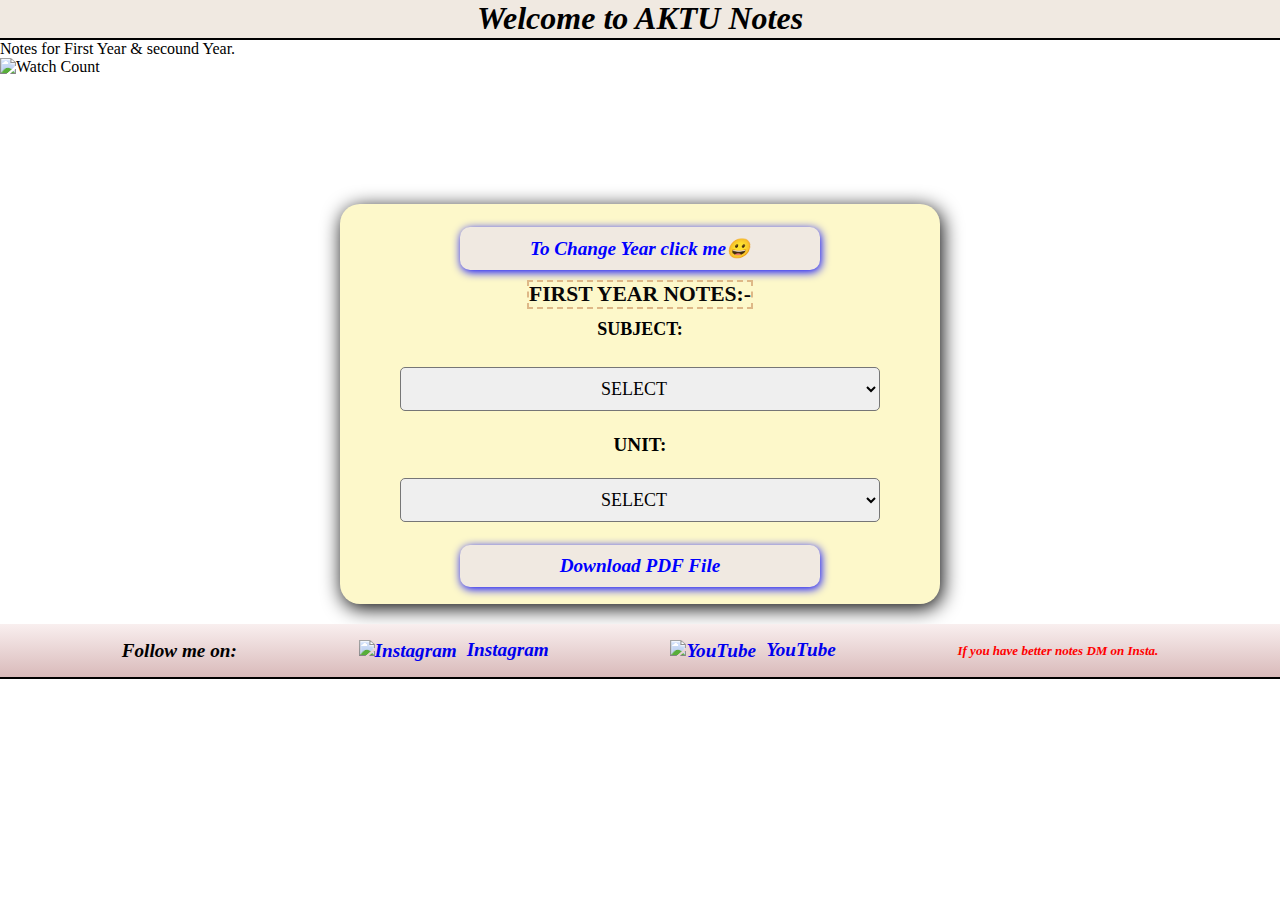
==== index.html @ f74ba86c "Update index.html" ====
<!DOCTYPE html>
<html lang="en">

<head>
  <meta charset="UTF-8">
  <meta name="viewport" content="width=device-width, initial-scale=1.0">
  <link rel="icon" type="image/x-icon"
    href="https://i.ibb.co/qnsSMXm/21vishalthakur-253090887-627483071606566-1643709613012544702-n.png" sizes="18x18">

  <link rel="stylesheet" href="style.css">
  <title>B.tech Stuff</title>
</head>

<body>
  <h1>Welcome to AKTU Notes</h1>
     <p class="intro"> Notes for First Year & secound Year. </p>
  <div><img src="https://img.shields.io/github/watchers/vishaltechie21/B.tech-notes.svg" alt="Watch Count">
     </div>
  <div class="container ">
    <button id="changeSubjectBtn" class="btn btn-secondary">To Change Year click me&#128512;</button>
    <label class="head" for="subject" ><span>First Year Notes:-</span> Subject:</label>
    <select aria-label="Disabled select example" id="subject" class="form-select">
      <option selected>Select</option>
      <option value="BAS201">BAS201 (physics)</option>
      <option value="BAS202">BAS202 (Chemistry)</option>
      <option value="BAS203">BAS203 (Maths-2)</option>
      <option value="BAS204">BAS204(Environment)</option>
      <option value="BAS205">BAS205 (Soft Skills)</option>
      <option value="BCS201">BCS201 (PFPS)</option>
      <option value="BEC201">BEC201 (ELECTRONIC)</option>
      <option value="BEE201">BEE201 (ELECTRICAL)</option>
      <option value="BME201">BME201 (MECHANICAL)</option>
    </select>
    <br>
    <label for="unit" >Unit:</label>
    <select aria-label="Disabled select example" id="unit" class="form-select">
      <option selected>Select</option>
      <option value="1">1</option>
      <option value="2">2</option>
      <option value="3">3</option>
      <option value="4">4</option>
      <option value="5">5</option>
    </select>
    <br>
    <button type="button" class="btn btn-secondary btn2">Download PDF File</button>
  </div>


  <!-- Footer section  -->
  <footer>
    <p>Follow me on:</p>
    <a href="https://www.instagram.com/21vishalthakur/" target="_blank">
        <img src="https://encrypted-tbn0.gstatic.com/images?q=tbn:ANd9GcSomeJ0QsT55Tg_GSb_YQdChBXGRGOCF7vF5TJdhSg&s" alt="Instagram" width="30" height="30">Instagram
    </a>
    <a href="https://www.youtube.com/channel/UCt2IVERCBm5-97FUyC7tNnw" target="_blank">
        <img src="https://png.pngtree.com/png-vector/20221018/ourmid/pngtree-youtube-social-media-icon-png-image_6315995.png" alt="YouTube" width="30" object-fit="cover" object-position="center"  height="30">YouTube
    </a>
    <P class="line">If you have better notes DM on Insta.</P>
</footer>



  <!-- js part -->
  <script src="page.js"></script>






</body>

</html>
---- style.css ----
* {
  margin: 0;
  padding: 0;
  box-sizing: border-box;
  font-family: 'gilroy';
}

html,
body {
  height: 100%;
  width: 100%;
}

h1 {
  height: 40px;
  width: 100%;
  border-bottom: 2px solid black;
  text-align: center;
  background-color: rgb(240, 233, 225);
  font-style: italic;
}

.container {
  display: flex;
  height: 400px;
  align-items: center;
  margin: auto;
  margin-top: 10%;
  justify-content: center;
  flex-direction: column;
  width: 600px;
  background-color: rgb(253, 248, 202);
  border-radius: 20px;
  box-shadow: 2px 4px 20px;
}

.container .head {
  font-size: large;
  padding: 10px;
  text-align: center;
  justify-content: start;
  /* border-radius: 50%; */
  margin-top: 0px;
  /* position: absolute; */
  flex-direction: column;
  display: flex;
}

/* h1 of first year. */
.container span {
  /* background-color:red; */
  color: rgb(7, 7, 7);
  border: 2px dashed burlywood;
  margin-bottom: 10px;
  font-size: larger;
  justify-content: space-between;
  align-items: center;
}

.container .form-select {
  width: 80%;
  /* background: #000; */
  padding: 10px;
  margin-top: 7px;
}

.container label {
  margin-bottom: 10px;
  font-size: larger;
  font-weight: 600;
  padding: 5px;
  text-transform: uppercase;
  z-index: 99;
}

.container .btn {
  padding: 10px;
  width: 60%;
  font-size: larger;
  font-weight: 700;
  font-style: oblique;
  margin-top: 5px;
  background-color: rgb(240, 233, 225);
  color: blue;
  cursor: pointer;
  border-radius: 10px;
  border: none;
  box-shadow: 1px 2px 10px;
}
.btn:hover{
  scale: 1.1;
  transition: all ease .3s;
}

.container #subject,
#unit {
  text-align: center;
  justify-content: center;
  font-size: large;
  font-weight: 500;
  border-radius: 5px;
  /* background: #000; */
  text-transform: uppercase;
}

footer {
  display: flex;
  justify-content: space-evenly;
  align-items: center;
  /* Vertically center the content */
  margin-top: 20px;
  height: 55px;
  text-align: center;
  font-size: larger;
  font-weight: 700;
  font-style: italic;
  background-image: linear-gradient(#f9efef, #d9baba);
  position: relative;
  border-bottom: 2px solid black;
}

footer a,
p {
  text-decoration: none !important;
}

/* Style for the icon (adjust as needed) */
footer img {
  vertical-align: middle;
  /* Vertically center the image with text */
  margin-right: 10px;
  /* Add spacing between icon and text */
  object-fit: cover;
  object-position: fixed;
}
.line{
  font-size: small;
  color: red;
  float: left;
  /* text-decoration: 10px underline silver; */
}

/* Media Query for screens less than 400px */
@media (max-width: 400px) {
  .container {
    width: 100%;
  }

  h1 {
    width: 100%;
  }

  .container #subject,
  #unit {
    width: 50%;
    text-align: center;
    justify-content: center;
  }
}

@media (max-width: 600px) {
  .container {
    width: 100%;
  }

  h1 {
    width: 100%;
  }
}
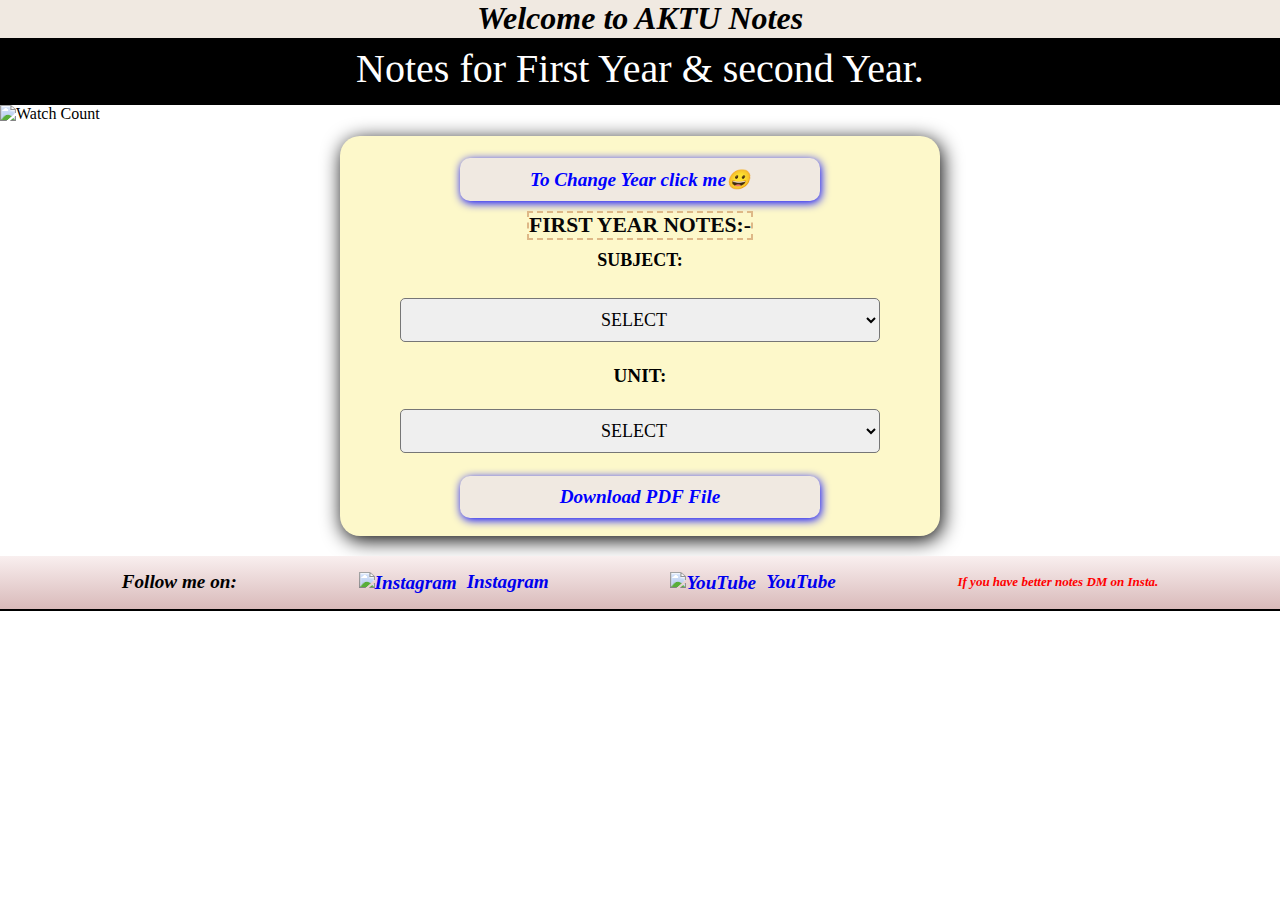
==== commit c94f2d02: "Update index.html" ====
--- a/index.html
+++ b/index.html
@@ -13,7 +13,7 @@
 
 <body>
   <h1>Welcome to AKTU Notes</h1>
-     <p class="intro"> Notes for First Year & secound Year. </p>
+     <p class="intro"> Notes for First Year & second Year. </p>
   <div><img src="https://img.shields.io/github/watchers/vishaltechie21/B.tech-notes.svg" alt="Watch Count">
      </div>
   <div class="container ">
--- a/style.css
+++ b/style.css
@@ -19,13 +19,24 @@
   background-color: rgb(240, 233, 225);
   font-style: italic;
 }
+.intro{
+  background: #000;
+  width: 100%;
+  height: 65px;
+  padding: 5px;
+  text-align: center;
+  /* position: relative; */
+  color: white;
+  font-size: 40px;
+  /* text-overflow: inherit; */
+}
 
 .container {
   display: flex;
   height: 400px;
   align-items: center;
   margin: auto;
-  margin-top: 10%;
+  margin-top: 1%;
   justify-content: center;
   flex-direction: column;
   width: 600px;
@@ -141,7 +152,7 @@
 }
 
 /* Media Query for screens less than 400px */
-@media (max-width: 400px) {
+@media (max-width: 450px) {
   .container {
     width: 100%;
   }
@@ -152,10 +163,40 @@
 
   .container #subject,
   #unit {
-    width: 50%;
+    width: 70%;
     text-align: center;
     justify-content: center;
   }
+  .container{
+    margin-top: 5%;
+    height: 550px;
+    /* width: 100%; */
+  }
+  span{
+    border-radius: 20px;
+    border: none;
+    background-color: red;
+    padding: 8px;
+  }
+  #changeSubjectBtn{
+    margin-bottom: 40px;
+
+  }
+  .intro{
+    width: 100%;
+    font-size: 30px;
+    height: 70px;
+    justify-content: center;
+    text-align: center;
+    padding: 2px 12px 10px 0;
+    font-style: italic;
+  }
+  footer{
+    text-align:center;
+    margin-top:30px ;
+    height: 70px;
+    
+  }
 }
 
 @media (max-width: 600px) {
@@ -166,4 +207,5 @@
   h1 {
     width: 100%;
   }
-}+  
+}
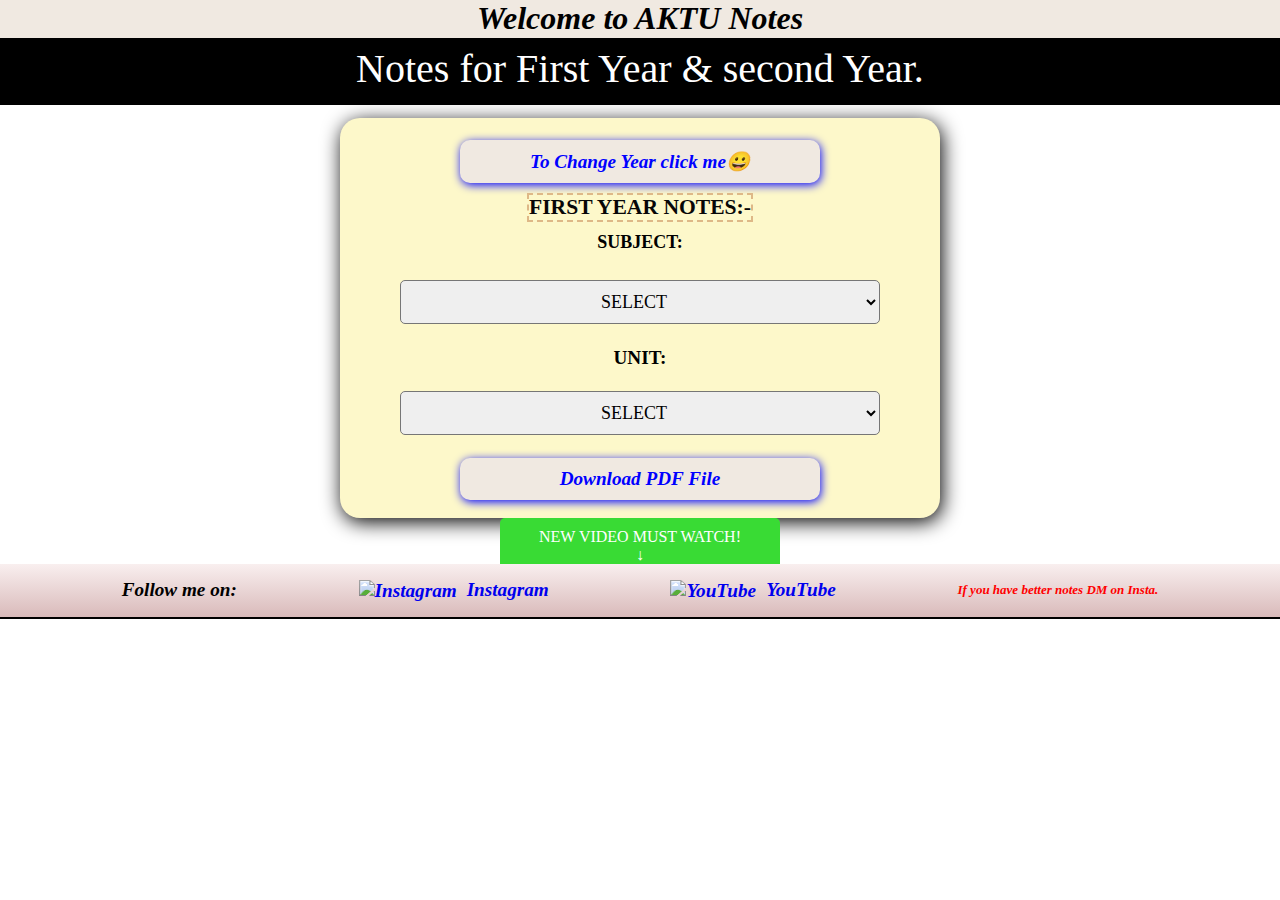
==== commit 82f680d9: "Update index.html" ====
--- a/index.html
+++ b/index.html
@@ -14,8 +14,6 @@
 <body>
   <h1>Welcome to AKTU Notes</h1>
      <p class="intro"> Notes for First Year & second Year. </p>
-  <div><img src="https://img.shields.io/github/watchers/vishaltechie21/B.tech-notes.svg" alt="Watch Count">
-     </div>
   <div class="container ">
     <button id="changeSubjectBtn" class="btn btn-secondary">To Change Year click me&#128512;</button>
     <label class="head" for="subject" ><span>First Year Notes:-</span> Subject:</label>
@@ -47,6 +45,11 @@
 
 
   <!-- Footer section  -->
+  
+ <div class="toggle"> <button id="toggle">New Video Must Watch!
+  <br>&#8595;
+  <a href="https://youtube.com/shorts/hou2MJLn5hU?si=VXvauNUTWy5qX1TI" ta></a>
+</button></div>
   <footer>
     <p>Follow me on:</p>
     <a href="https://www.instagram.com/21vishalthakur/" target="_blank">
--- a/style.css
+++ b/style.css
@@ -114,6 +114,35 @@
   text-transform: uppercase;
 }
 
+.toggle{
+  text-align: center;
+  margin-bottom: -30px;
+}
+#toggle{font-size: 30px;  
+    text-transform: uppercase;
+  padding: 10px 39px;
+  text-align: center;
+  background-color: #39db34;
+  color: #fff;
+  border: none;
+  border-radius: 5px;
+  font-size: 16px;
+  cursor: pointer;
+  animation: flickerAnimation .9s infinite;
+}
+@keyframes flickerAnimation {
+  0% {
+    opacity: 1;
+  }
+  50% {
+    opacity: 0;
+  }
+  100% {
+    opacity: 1;
+  }
+}
+
+
 footer {
   display: flex;
   justify-content: space-evenly;
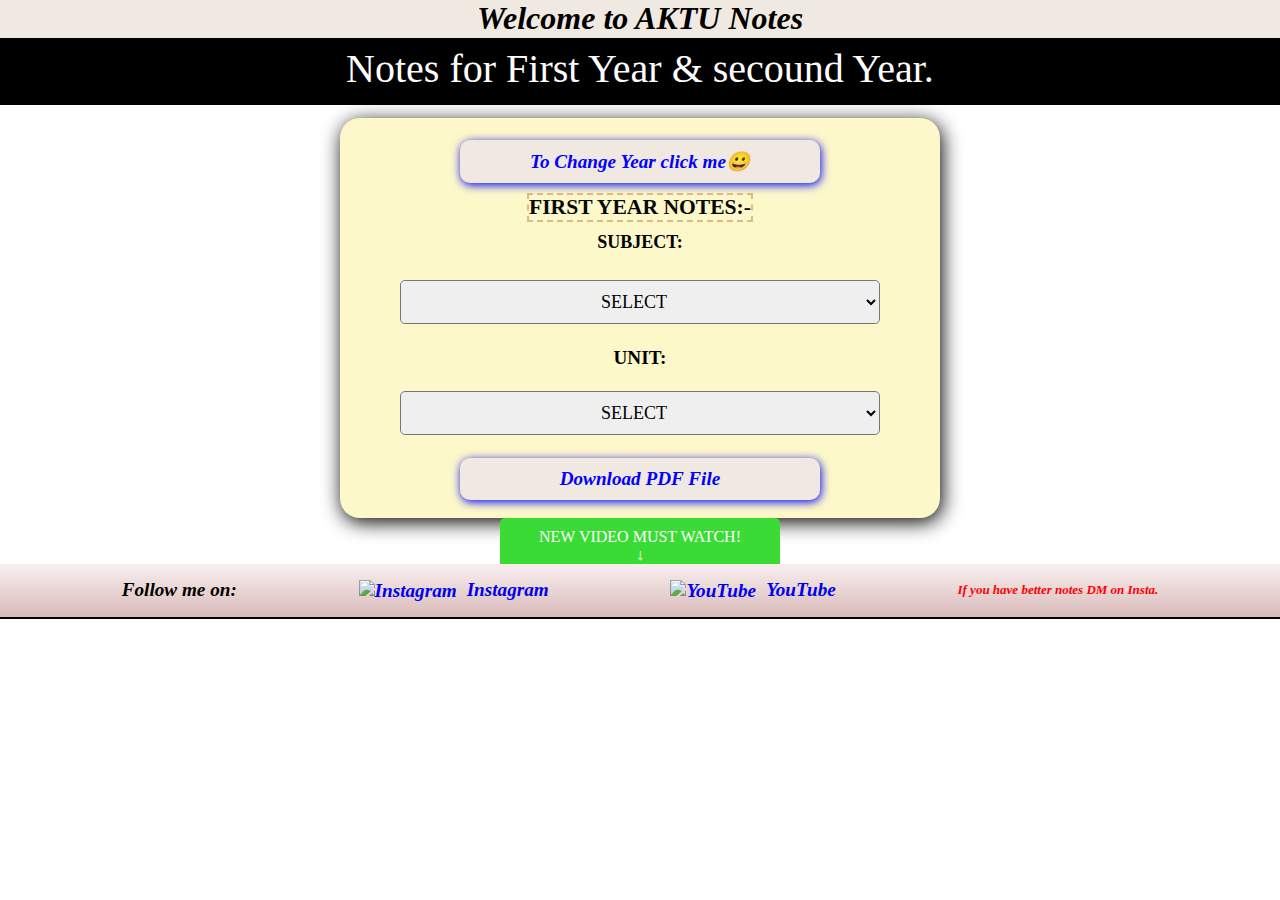
==== commit 58d672a8: "adding toggle btnfor youtube" ====
--- a/index.html
+++ b/index.html
@@ -13,7 +13,8 @@
 
 <body>
   <h1>Welcome to AKTU Notes</h1>
-     <p class="intro"> Notes for First Year & second Year. </p>
+     <p class="intro"> Notes for First Year & secound Year. </p>
+
   <div class="container ">
     <button id="changeSubjectBtn" class="btn btn-secondary">To Change Year click me&#128512;</button>
     <label class="head" for="subject" ><span>First Year Notes:-</span> Subject:</label>
@@ -22,9 +23,9 @@
       <option value="BAS201">BAS201 (physics)</option>
       <option value="BAS202">BAS202 (Chemistry)</option>
       <option value="BAS203">BAS203 (Maths-2)</option>
-      <option value="BAS204">BAS204(Environment)</option>
+      <option value="BAS204">BAS204(Envirment)</option>
       <option value="BAS205">BAS205 (Soft Skills)</option>
-      <option value="BCS201">BCS201 (PFPS)</option>
+      <option value="BCS201">BCS201 (C LANGUAGE)</option>
       <option value="BEC201">BEC201 (ELECTRONIC)</option>
       <option value="BEE201">BEE201 (ELECTRICAL)</option>
       <option value="BME201">BME201 (MECHANICAL)</option>
@@ -45,7 +46,6 @@
 
 
   <!-- Footer section  -->
-  
  <div class="toggle"> <button id="toggle">New Video Must Watch!
   <br>&#8595;
   <a href="https://youtube.com/shorts/hou2MJLn5hU?si=VXvauNUTWy5qX1TI" ta></a>
@@ -73,4 +73,4 @@
 
 </body>
 
-</html>
+</html>--- a/style.css
+++ b/style.css
@@ -114,6 +114,21 @@
   text-transform: uppercase;
 }
 
+footer {
+  display: flex;
+  justify-content: space-evenly;
+  align-items: center;
+  /* Vertically center the content */
+  margin-top: 20px;
+  height: 55px;
+  text-align: center;
+  font-size: larger;
+  font-weight: 700;
+  font-style: italic;
+  background-image: linear-gradient(#f9efef, #d9baba);
+  position: relative;
+  border-bottom: 2px solid black;
+}
 .toggle{
   text-align: center;
   margin-bottom: -30px;
@@ -143,21 +158,6 @@
 }
 
 
-footer {
-  display: flex;
-  justify-content: space-evenly;
-  align-items: center;
-  /* Vertically center the content */
-  margin-top: 20px;
-  height: 55px;
-  text-align: center;
-  font-size: larger;
-  font-weight: 700;
-  font-style: italic;
-  background-image: linear-gradient(#f9efef, #d9baba);
-  position: relative;
-  border-bottom: 2px solid black;
-}
 
 footer a,
 p {
@@ -237,4 +237,4 @@
     width: 100%;
   }
   
-}
+}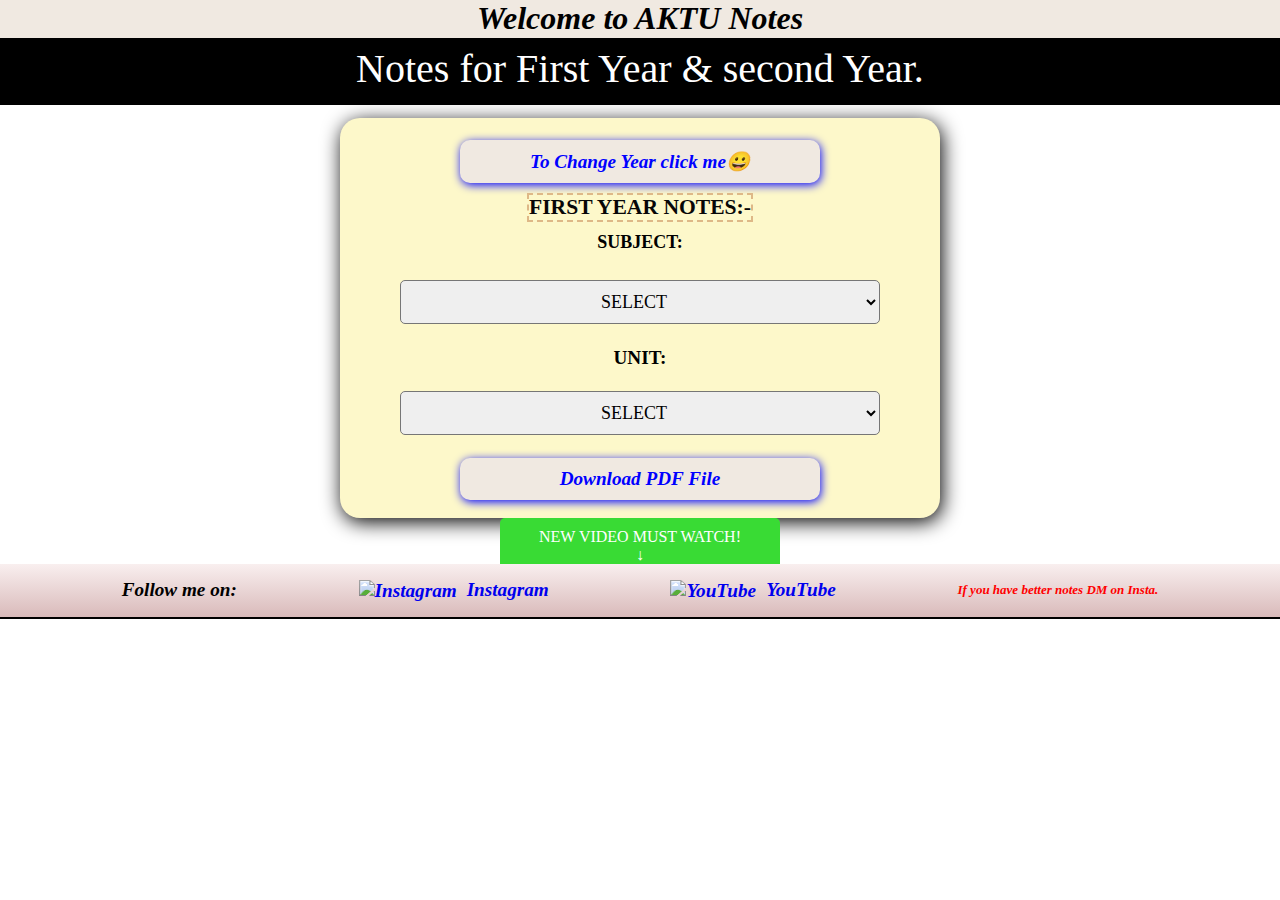
==== commit 28b02289: "Merge pull request #3 from vishaltechie21/vishaltechie21-patch-3" ====
--- a/index.html
+++ b/index.html
@@ -13,8 +13,7 @@
 
 <body>
   <h1>Welcome to AKTU Notes</h1>
-     <p class="intro"> Notes for First Year & secound Year. </p>
-
+     <p class="intro"> Notes for First Year & second Year. </p>
   <div class="container ">
     <button id="changeSubjectBtn" class="btn btn-secondary">To Change Year click me&#128512;</button>
     <label class="head" for="subject" ><span>First Year Notes:-</span> Subject:</label>
@@ -23,9 +22,9 @@
       <option value="BAS201">BAS201 (physics)</option>
       <option value="BAS202">BAS202 (Chemistry)</option>
       <option value="BAS203">BAS203 (Maths-2)</option>
-      <option value="BAS204">BAS204(Envirment)</option>
+      <option value="BAS204">BAS204(Environment)</option>
       <option value="BAS205">BAS205 (Soft Skills)</option>
-      <option value="BCS201">BCS201 (C LANGUAGE)</option>
+      <option value="BCS201">BCS201 (PFPS)</option>
       <option value="BEC201">BEC201 (ELECTRONIC)</option>
       <option value="BEE201">BEE201 (ELECTRICAL)</option>
       <option value="BME201">BME201 (MECHANICAL)</option>
@@ -46,6 +45,7 @@
 
 
   <!-- Footer section  -->
+  
  <div class="toggle"> <button id="toggle">New Video Must Watch!
   <br>&#8595;
   <a href="https://youtube.com/shorts/hou2MJLn5hU?si=VXvauNUTWy5qX1TI" ta></a>
@@ -73,4 +73,4 @@
 
 </body>
 
-</html>+</html>
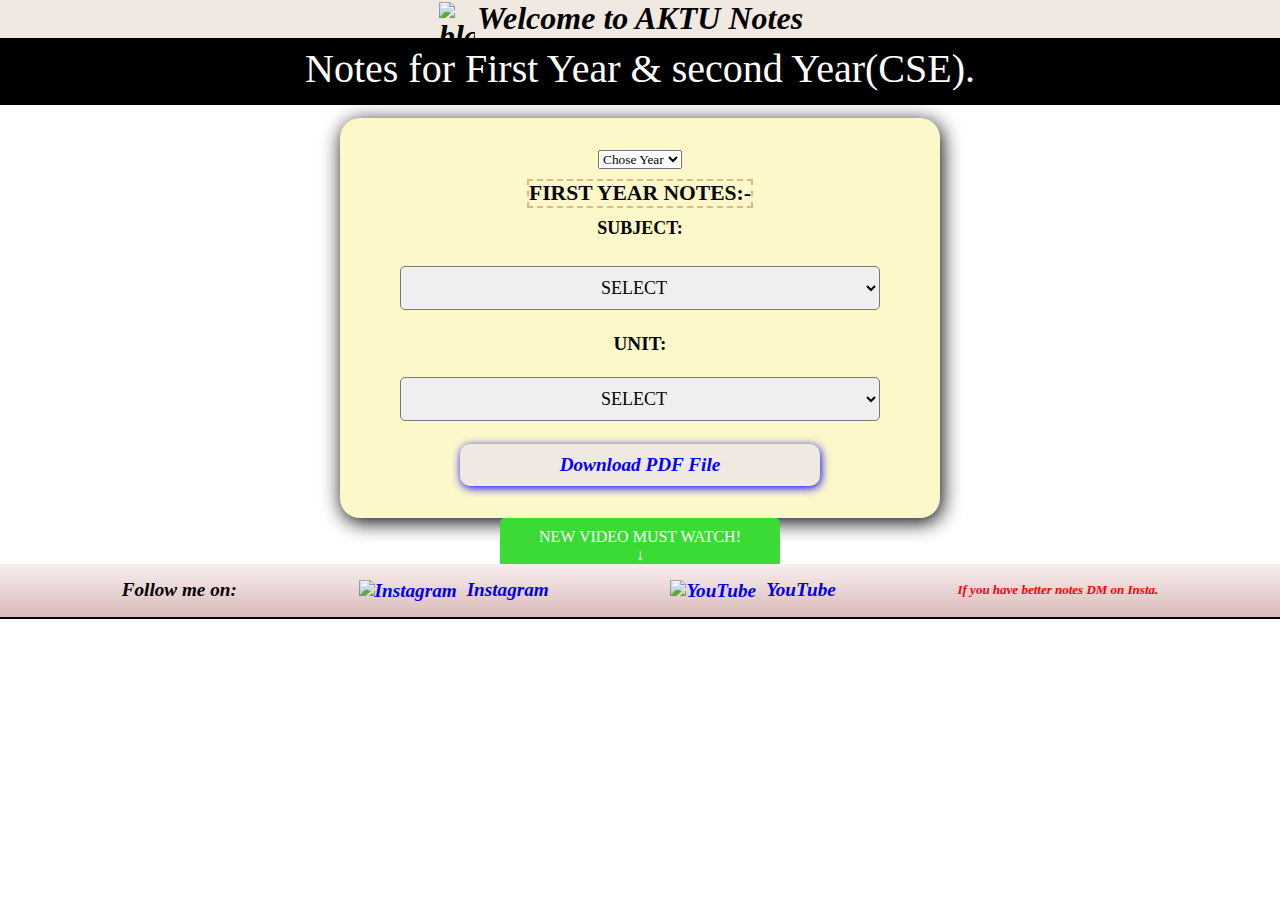
==== commit 5848a5cd: "Update index.html" ====
--- a/index.html
+++ b/index.html
@@ -12,11 +12,15 @@
 </head>
 
 <body>
-  <h1>Welcome to AKTU Notes</h1>
-     <p class="intro"> Notes for First Year & second Year. </p>
+  <h1><span class="createrImg"><img src="https://i.ibb.co/qnsSMXm/21vishalthakur-253090887-627483071606566-1643709613012544702-n.png" sizes="18x18" alt="blanck"></span> Welcome to AKTU Notes</h1>
+     <p class="intro"> Notes for First Year & second Year(CSE). </p>
   <div class="container ">
-    <button id="changeSubjectBtn" class="btn btn-secondary">To Change Year click me&#128512;</button>
-    <label class="head" for="subject" ><span>First Year Notes:-</span> Subject:</label>
+     <select id="yearSelector"  class="dropdown" >
+      <option value="year1">Chose Year</option>
+      <option value="year1">Year 1</option>
+      <option value="year2">Year 2</option>
+  </select>
+    <label class="head" for="subject" ><span class="changeYear">First Year Notes:-</span> Subject:</label>
     <select aria-label="Disabled select example" id="subject" class="form-select">
       <option selected>Select</option>
       <option value="BAS201">BAS201 (physics)</option>
@@ -65,6 +69,8 @@
 
   <!-- js part -->
   <script src="page.js"></script>
+  <script async src="https://pagead2.googlesyndication.com/pagead/js/adsbygoogle.js?client=ca-pub-3650968481050245"
+     crossorigin="anonymous"></script>
 
 
 
--- a/style.css
+++ b/style.css
@@ -18,6 +18,16 @@
   text-align: center;
   background-color: rgb(240, 233, 225);
   font-style: italic;
+}
+
+ h1 .createrImg  img{
+  position: absolute;
+  height: 40px;
+  width: 40px;
+ background: transparent;
+  padding: 2px;
+  margin-left: -40px;
+
 }
 .intro{
   background: #000;
@@ -114,6 +124,35 @@
   text-transform: uppercase;
 }
 
+
+.toggle{
+  text-align: center;
+  margin-bottom: -30px;
+}
+#toggle{font-size: 30px;  
+    text-transform: uppercase;
+  padding: 10px 39px;
+  text-align: center;
+  background-color: #39db34;
+  color: #fff;
+  border: none;
+  border-radius: 5px;
+  font-size: 16px;
+  cursor: pointer;
+  animation: flickerAnimation .9s infinite;
+}
+@keyframes flickerAnimation {
+  0% {
+    opacity: 1;
+  }
+  50% {
+    opacity: 0;
+  }
+  100% {
+    opacity: 1;
+  }
+}
+
 footer {
   display: flex;
   justify-content: space-evenly;
@@ -129,35 +168,6 @@
   position: relative;
   border-bottom: 2px solid black;
 }
-.toggle{
-  text-align: center;
-  margin-bottom: -30px;
-}
-#toggle{font-size: 30px;  
-    text-transform: uppercase;
-  padding: 10px 39px;
-  text-align: center;
-  background-color: #39db34;
-  color: #fff;
-  border: none;
-  border-radius: 5px;
-  font-size: 16px;
-  cursor: pointer;
-  animation: flickerAnimation .9s infinite;
-}
-@keyframes flickerAnimation {
-  0% {
-    opacity: 1;
-  }
-  50% {
-    opacity: 0;
-  }
-  100% {
-    opacity: 1;
-  }
-}
-
-
 
 footer a,
 p {
@@ -189,6 +199,11 @@
   h1 {
     width: 100%;
   }
+   h1 span {
+    margin-left: 15px;
+    box-shadow: 1px 0 30px;
+    /* border-bottom: none; */
+  }
 
   .container #subject,
   #unit {
@@ -237,4 +252,4 @@
     width: 100%;
   }
   
-}+}
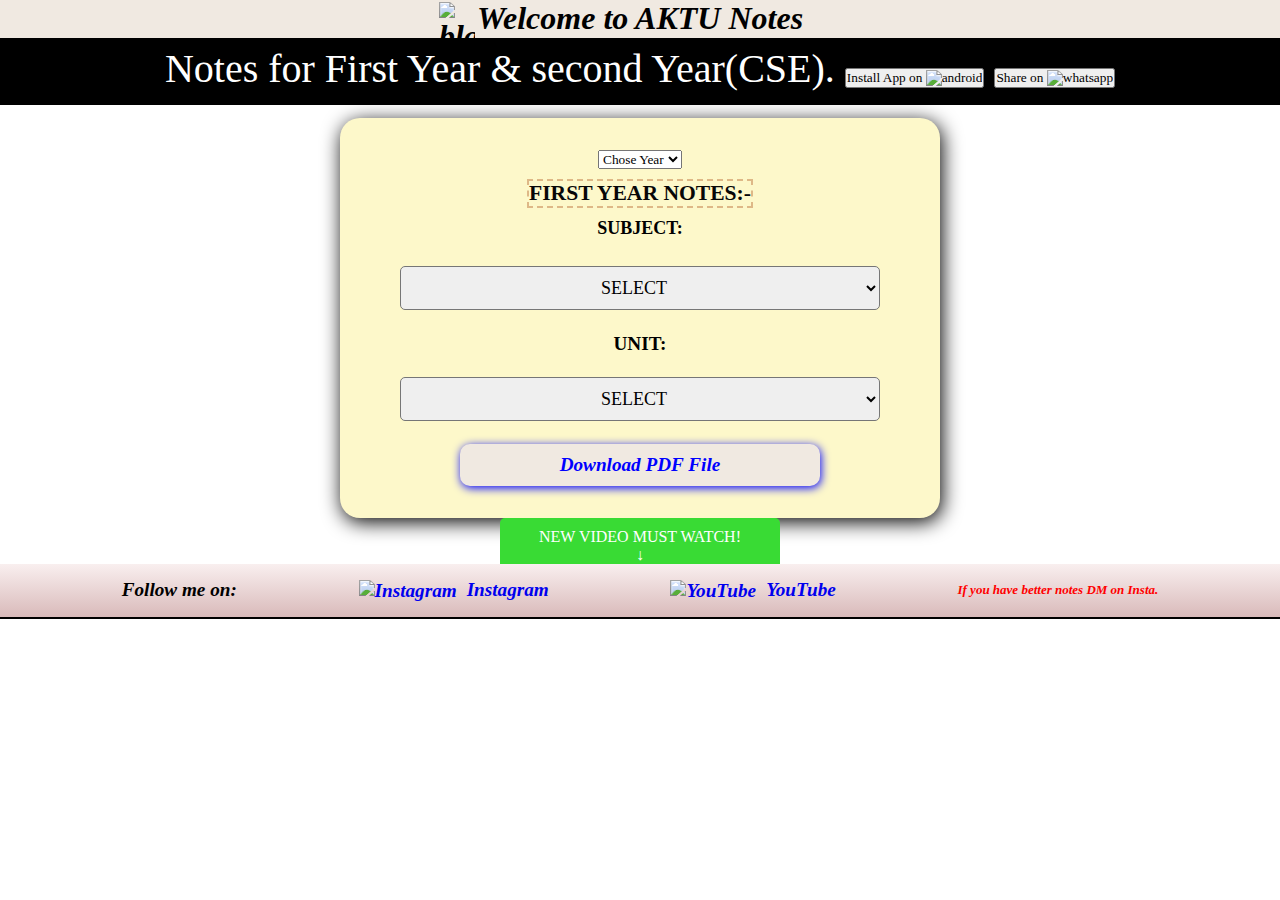
==== commit 5c908858: "Update index.html" ====
--- a/index.html
+++ b/index.html
@@ -13,7 +13,24 @@
 
 <body>
   <h1><span class="createrImg"><img src="https://i.ibb.co/qnsSMXm/21vishalthakur-253090887-627483071606566-1643709613012544702-n.png" sizes="18x18" alt="blanck"></span> Welcome to AKTU Notes</h1>
-     <p class="intro"> Notes for First Year & second Year(CSE). </p>
+    <p class="intro">
+      Notes for First Year & second Year(CSE).
+      <!-- buttons for home icon and whatsapp share -->
+      <button  class="add-to-home-button" id="Install">
+        Install App on
+        <img
+          src="https://img.icons8.com/ios-filled/50/android.png"
+          alt="android"
+        />
+      </button>
+      <button class="add-to-home-button" id="share-on-whatsapp-button">
+        Share on
+        <img
+          src="https://cdn4.iconfinder.com/data/icons/miu-square-flat-social/60/whatsapp-square-social-media-512.png"
+          alt="whatsapp"
+        />
+      </button>
+    </p>
   <div class="container ">
      <select id="yearSelector"  class="dropdown" >
       <option value="year1">Chose Year</option>
